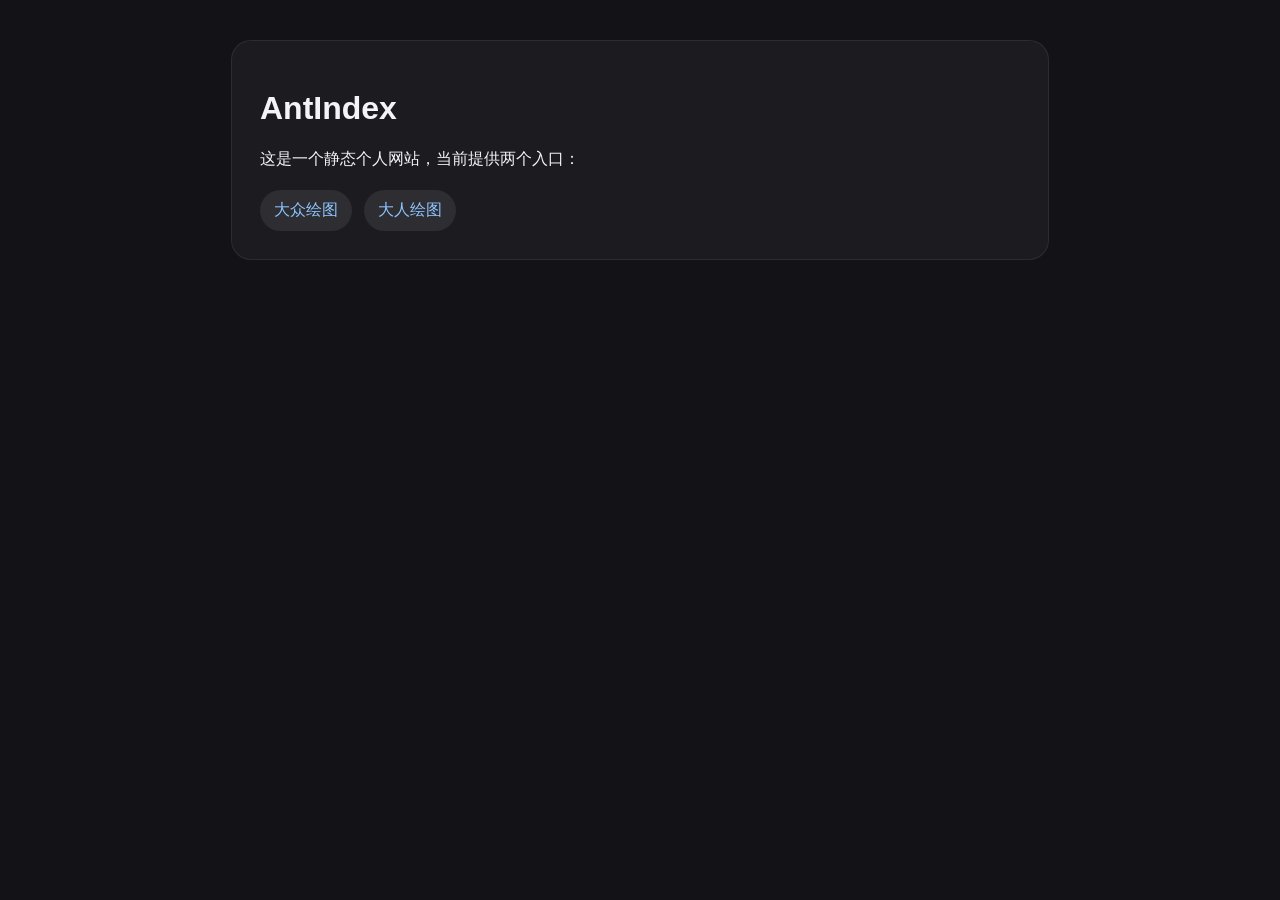
==== index.html @ 1b5e2ea1 "Initial commit" ====
<!doctype html>
<html lang="zh-CN">
  <head>
    <meta charset="utf-8" />
    <meta name="viewport" content="width=device-width, initial-scale=1" />
    <title>AntIndex</title>
    <style>
      body {
        font-family: "Microsoft YaHei", Arial, sans-serif;
        background: #121217;
        color: #f4f4f8;
        margin: 0;
        padding: 40px 20px;
      }
      .card {
        max-width: 760px;
        margin: 0 auto;
        background: rgba(255,255,255,0.04);
        border: 1px solid rgba(255,255,255,0.08);
        border-radius: 20px;
        padding: 28px;
      }
      a {
        color: #8ec5ff;
      }
      .links {
        display: flex;
        flex-wrap: wrap;
        gap: 12px;
        margin-top: 20px;
      }
      .links a {
        display: inline-block;
        padding: 10px 14px;
        border-radius: 999px;
        background: rgba(255,255,255,0.08);
        text-decoration: none;
      }
    </style>
  </head>
  <body>
    <div class="card">
      <h1>AntIndex</h1>
      <p>这是一个静态个人网站，当前提供两个入口：</p>
      <div class="links">
        <a href="./AllAges.html">大众绘图</a>
        <a href="./AgeRestricted.html">大人绘图</a>
      </div>
    </div>
  </body>
</html>
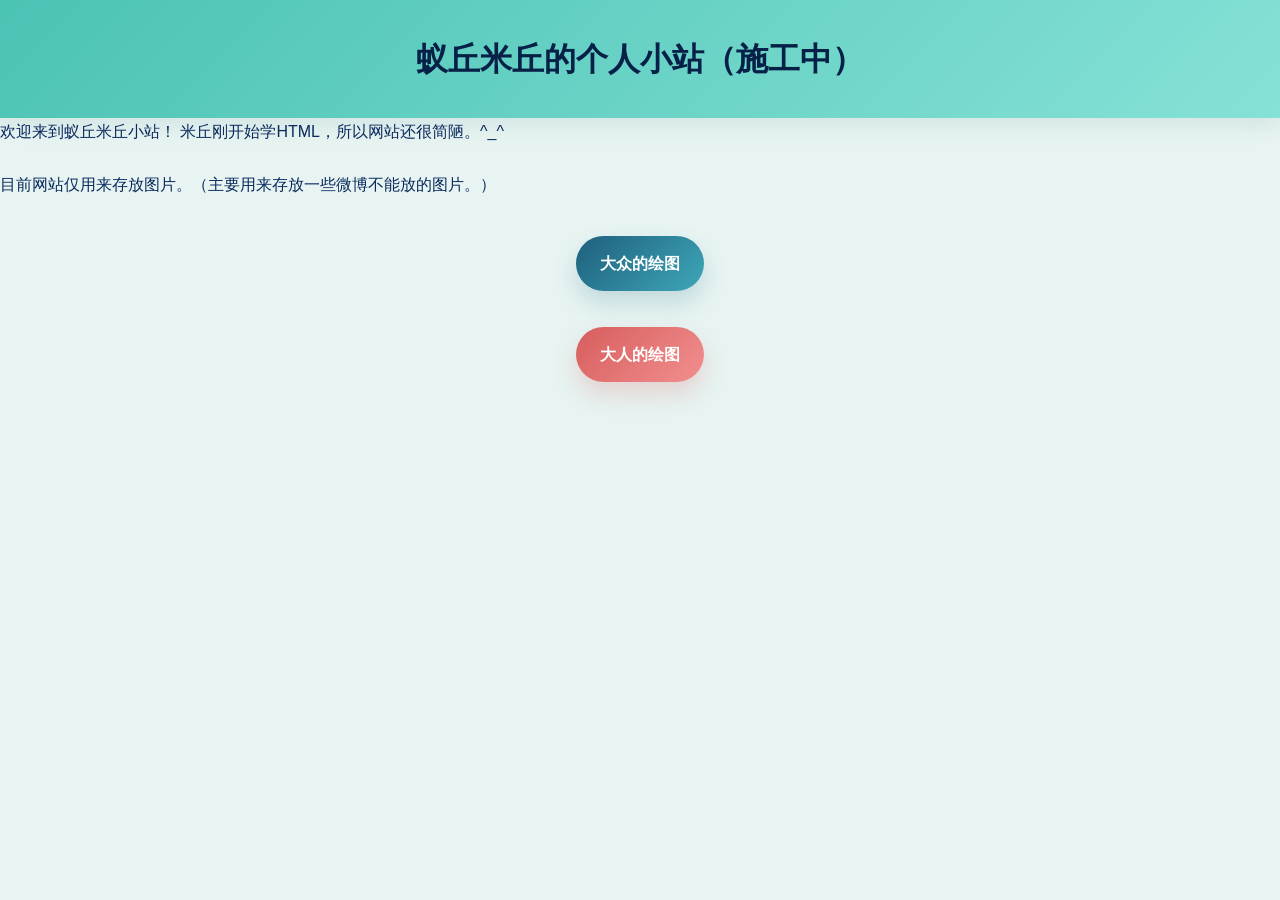
==== commit 9c935393: "Set AntMyKillIndex as homepage" ====
--- a/index.html
+++ b/index.html
@@ -1,51 +1,33 @@
+<!-- 这是主页面 -->
 <!doctype html>
 <html lang="zh-CN">
   <head>
     <meta charset="utf-8" />
     <meta name="viewport" content="width=device-width, initial-scale=1" />
-    <title>AntIndex</title>
-    <style>
-      body {
-        font-family: "Microsoft YaHei", Arial, sans-serif;
-        background: #121217;
-        color: #f4f4f8;
-        margin: 0;
-        padding: 40px 20px;
-      }
-      .card {
-        max-width: 760px;
-        margin: 0 auto;
-        background: rgba(255,255,255,0.04);
-        border: 1px solid rgba(255,255,255,0.08);
-        border-radius: 20px;
-        padding: 28px;
-      }
-      a {
-        color: #8ec5ff;
-      }
-      .links {
-        display: flex;
-        flex-wrap: wrap;
-        gap: 12px;
-        margin-top: 20px;
-      }
-      .links a {
-        display: inline-block;
-        padding: 10px 14px;
-        border-radius: 999px;
-        background: rgba(255,255,255,0.08);
-        text-decoration: none;
-      }
-    </style>
+    <meta name="description" content="蚁丘米丘的个人网站" />
+    <meta name="keywords" content="个人网站,独立创作者" />
+    <meta name="author" content="蚁丘米丘" />
+    <title>蚁丘米丘的个人小站</title>
+    <link rel="stylesheet" href="styles.css" />
   </head>
   <body>
-    <div class="card">
-      <h1>AntIndex</h1>
-      <p>这是一个静态个人网站，当前提供两个入口：</p>
-      <div class="links">
-        <a href="./AllAges.html">大众绘图</a>
-        <a href="./AgeRestricted.html">大人绘图</a>
-      </div>
+    <header>
+      <h1>蚁丘米丘的个人小站（施工中）</h1>
+    </header>
+    <p>欢迎来到蚁丘米丘小站！ 米丘刚开始学HTML，所以网站还很简陋。^_^</p>
+    <p>目前网站仅用来存放图片。（主要用来存放一些微博不能放的图片。）</p>
+    <div class="button-group">
+      <a class="button" href="AllAges.html">大众的绘图</a>
+      <a id="age-check" class="button button-red" href="AgeRestricted.html">大人的绘图</a>
     </div>
+
+    <script>
+      document.getElementById('age-check').addEventListener('click', function (event) {
+        var confirmAge = window.confirm('你确定年满18岁了吗？');
+        if (!confirmAge) {
+          event.preventDefault();
+        }
+      });
+    </script>
   </body>
 </html>
--- a/styles.css
+++ b/styles.css
@@ -0,0 +1,91 @@
+/* 这是网站的外部样式文件 */
+
+body {
+  margin: 0;
+  padding: 0;
+  font-family: "Microsoft YaHei", "Segoe UI", Arial, sans-serif;
+  line-height: 1.7;
+  color: #0b2b5e;
+  background: #e7f4f2;
+}
+
+header {
+  background: linear-gradient(135deg, #4bc3b5 0%, #86e1d6 100%);
+  padding: 32px 16px;
+  text-align: center;
+  box-shadow: 0 4px 25px rgba(18, 83, 81, 0.12);
+}
+
+header h1 {
+  margin: 0;
+  font-size: 2rem;
+  color: #072047;
+}
+
+main {
+  max-width: 900px;
+  margin: 32px auto;
+  padding: 0 16px;
+}
+
+p {
+  margin: 0 0 1.6rem;
+  color: #0b2b5e;
+  font-size: 1rem;
+}
+
+.container {
+  background: #ffffff;
+  border-radius: 18px;
+  padding: 24px;
+  box-shadow: 0 12px 40px rgba(0, 0, 0, 0.06);
+}
+
+img {
+  max-width: 100%;
+  height: auto;
+  display: block;
+  border-radius: 14px;
+}
+
+.button {
+  display: inline-flex;
+  align-items: center;
+  justify-content: center;
+  padding: 14px 24px;
+  margin: 0.75rem auto;
+  color: #ffffff;
+  background: linear-gradient(135deg, #1e5f7d 0%, #3ea7b8 100%);
+  border-radius: 999px;
+  text-decoration: none;
+  font-weight: 700;
+  box-shadow: 0 12px 24px rgba(30, 95, 125, 0.18);
+  transition: transform 0.2s ease, box-shadow 0.2s ease, opacity 0.2s ease;
+}
+
+.button-group {
+  display: flex;
+  flex-direction: column;
+  align-items: center;
+  gap: 0.75rem;
+  margin: 1.5rem 0;
+}
+
+.button:hover {
+  transform: translateY(-2px);
+  box-shadow: 0 16px 28px rgba(30, 95, 125, 0.24);
+  opacity: 0.95;
+}
+
+.button:active {
+  transform: translateY(0);
+}
+
+.button-red {
+  background: linear-gradient(135deg, #d75d5d 0%, #f28f8f 100%);
+  box-shadow: 0 12px 24px rgba(215, 93, 93, 0.22);
+}
+
+.button-red:hover {
+  box-shadow: 0 16px 28px rgba(215, 93, 93, 0.28);
+}
